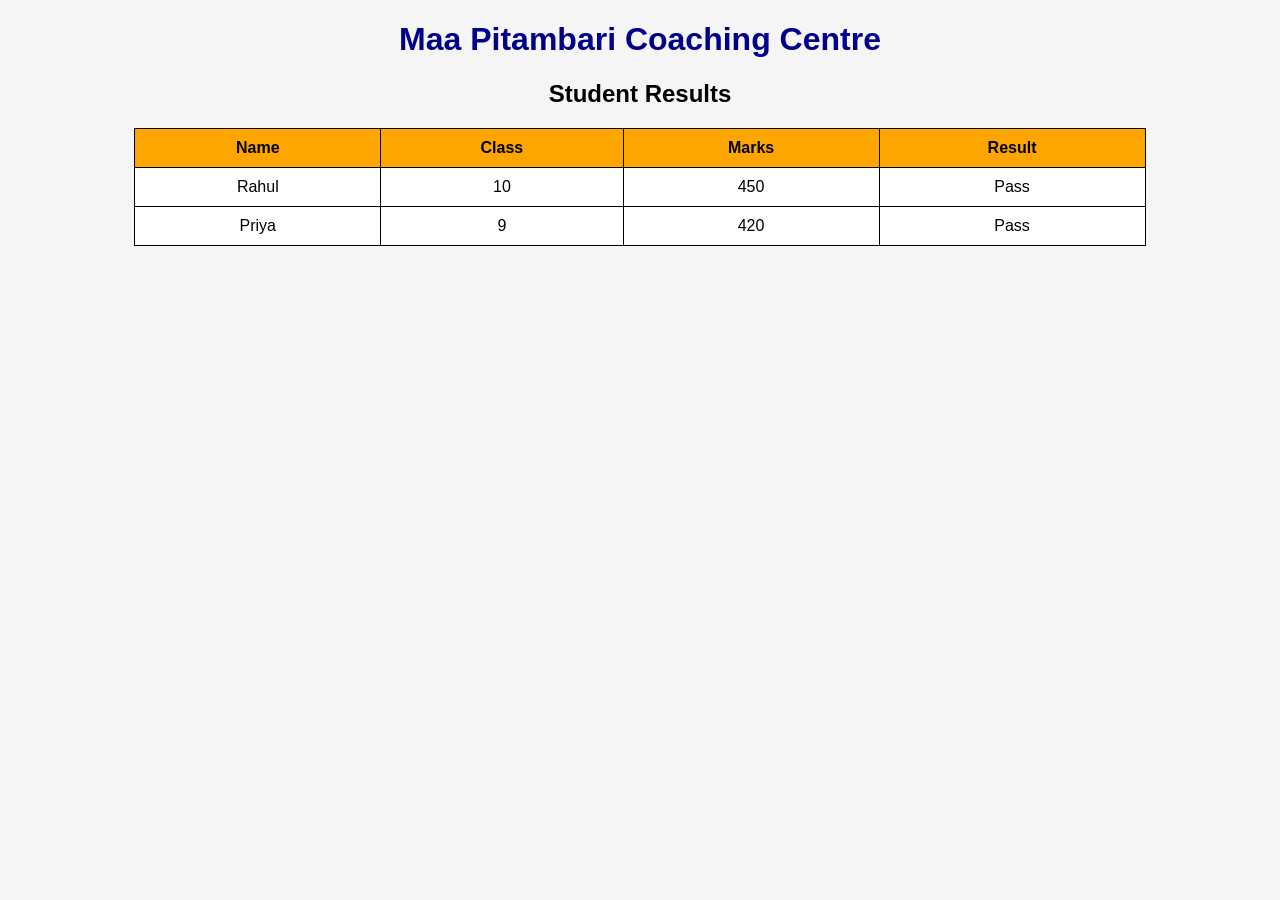
==== index.html @ f131f496 "Add files via upload" ====
<!DOCTYPE html>
<html>
<head>
    <title>Maa Pitambari Coaching Centre Results</title>
    <style>
        body {
            font-family: Arial;
            text-align: center;
            background: #f5f5f5;
        }
        h1 {
            color: darkblue;
        }
        table {
            margin: auto;
            border-collapse: collapse;
            width: 80%;
            background: white;
        }
        th, td {
            border: 1px solid black;
            padding: 10px;
        }
        th {
            background: orange;
        }
    </style>
</head>

<body>

<h1>Maa Pitambari Coaching Centre</h1>
<h2>Student Results</h2>

<table>
    <tr>
        <th>Name</th>
        <th>Class</th>
        <th>Marks</th>
        <th>Result</th>
    </tr>

    <tr>
        <td>Rahul</td>
        <td>10</td>
        <td>450</td>
        <td>Pass</td>
    </tr>

    <tr>
        <td>Priya</td>
        <td>9</td>
        <td>420</td>
        <td>Pass</td>
    </tr>

</table>

</body>
</html>
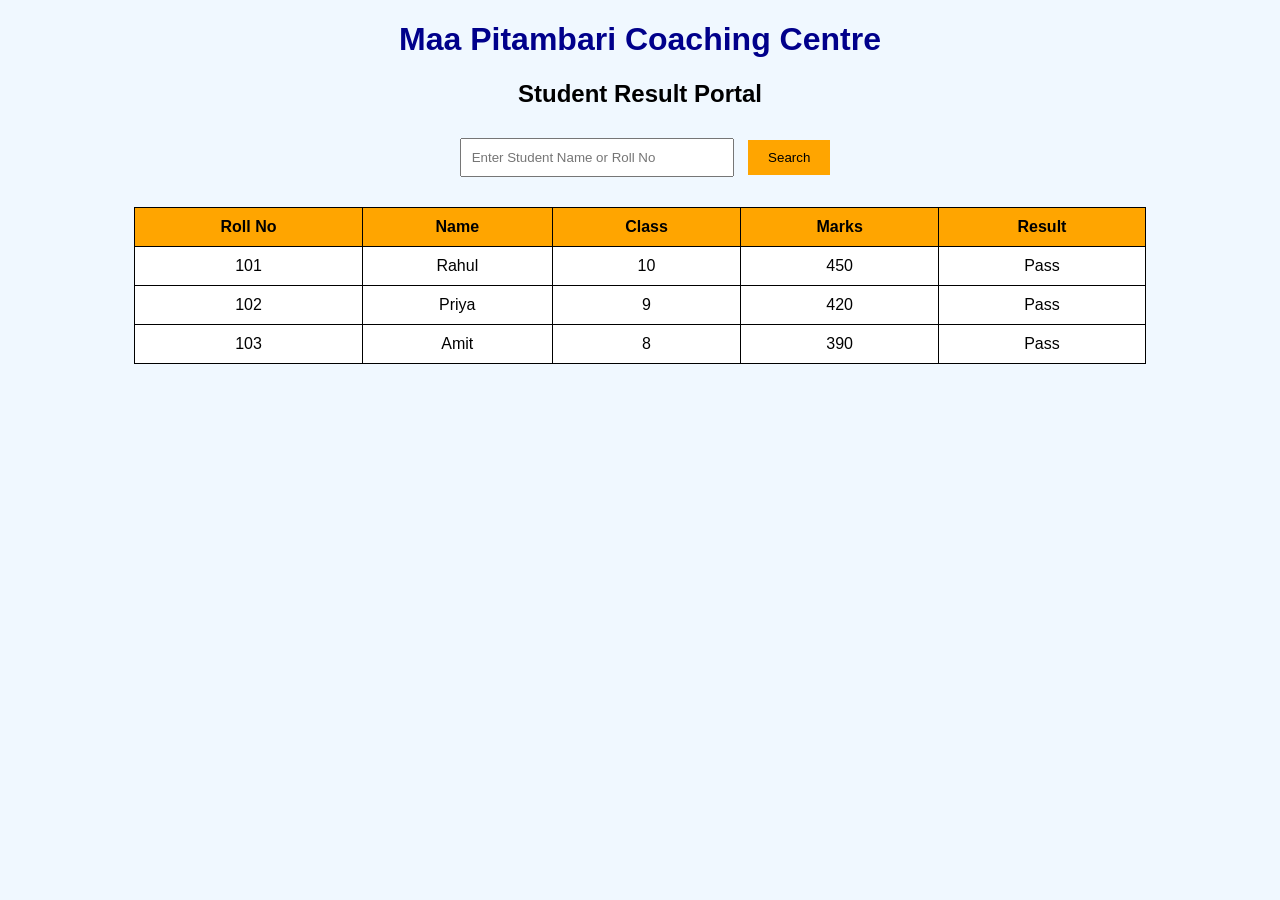
==== commit dfa1109f: "Add files via upload" ====
--- a/index.html
+++ b/index.html
@@ -1,39 +1,21 @@
 <!DOCTYPE html>
 <html>
 <head>
-    <title>Maa Pitambari Coaching Centre Results</title>
-    <style>
-        body {
-            font-family: Arial;
-            text-align: center;
-            background: #f5f5f5;
-        }
-        h1 {
-            color: darkblue;
-        }
-        table {
-            margin: auto;
-            border-collapse: collapse;
-            width: 80%;
-            background: white;
-        }
-        th, td {
-            border: 1px solid black;
-            padding: 10px;
-        }
-        th {
-            background: orange;
-        }
-    </style>
+    <title>Maa Pitambari Coaching Centre</title>
+    <link rel="stylesheet" href="style.css">
 </head>
 
 <body>
 
 <h1>Maa Pitambari Coaching Centre</h1>
-<h2>Student Results</h2>
+<h2>Student Result Portal</h2>
 
-<table>
+<input type="text" id="searchBox" placeholder="Enter Student Name or Roll No">
+<button onclick="searchResult()">Search</button>
+
+<table id="resultTable">
     <tr>
+        <th>Roll No</th>
         <th>Name</th>
         <th>Class</th>
         <th>Marks</th>
@@ -41,6 +23,7 @@
     </tr>
 
     <tr>
+        <td>101</td>
         <td>Rahul</td>
         <td>10</td>
         <td>450</td>
@@ -48,13 +31,26 @@
     </tr>
 
     <tr>
+        <td>102</td>
         <td>Priya</td>
         <td>9</td>
         <td>420</td>
         <td>Pass</td>
     </tr>
 
+    <tr>
+        <td>103</td>
+        <td>Amit</td>
+        <td>8</td>
+        <td>390</td>
+        <td>Pass</td>
+    </tr>
+
 </table>
+
+<p id="noResult" style="display:none; color:red;">No result found</p>
+
+<script src="script.js"></script>
 
 </body>
 </html>
--- a/style.css
+++ b/style.css
@@ -0,0 +1,39 @@
+body {
+    font-family: Arial;
+    text-align: center;
+    background: #f0f8ff;
+}
+
+h1 {
+    color: darkblue;
+}
+
+input {
+    padding: 10px;
+    width: 250px;
+    margin: 10px;
+}
+
+button {
+    padding: 10px 20px;
+    background: orange;
+    border: none;
+    cursor: pointer;
+}
+
+table {
+    margin: auto;
+    margin-top: 20px;
+    border-collapse: collapse;
+    width: 80%;
+    background: white;
+}
+
+th, td {
+    border: 1px solid black;
+    padding: 10px;
+}
+
+th {
+    background: orange;
+}
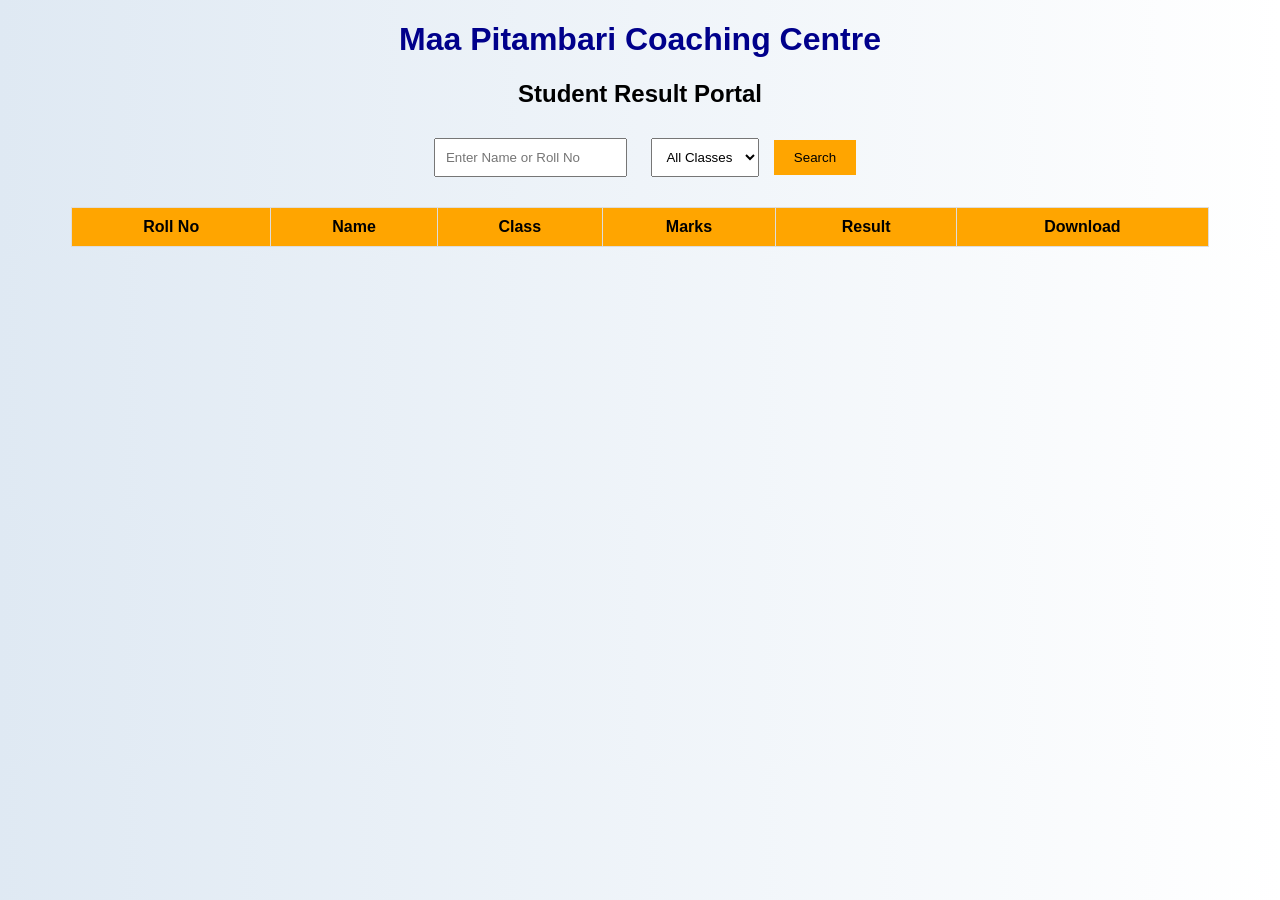
==== commit 99c4c23e: "Add files via upload" ====
--- a/index.html
+++ b/index.html
@@ -10,42 +10,28 @@
 <h1>Maa Pitambari Coaching Centre</h1>
 <h2>Student Result Portal</h2>
 
-<input type="text" id="searchBox" placeholder="Enter Student Name or Roll No">
+<input type="text" id="searchBox" placeholder="Enter Name or Roll No">
+<select id="classFilter">
+    <option value="">All Classes</option>
+    <option value="10">Class 10</option>
+    <option value="9">Class 9</option>
+    <option value="8">Class 8</option>
+</select>
+
 <button onclick="searchResult()">Search</button>
 
 <table id="resultTable">
-    <tr>
-        <th>Roll No</th>
-        <th>Name</th>
-        <th>Class</th>
-        <th>Marks</th>
-        <th>Result</th>
-    </tr>
-
-    <tr>
-        <td>101</td>
-        <td>Rahul</td>
-        <td>10</td>
-        <td>450</td>
-        <td>Pass</td>
-    </tr>
-
-    <tr>
-        <td>102</td>
-        <td>Priya</td>
-        <td>9</td>
-        <td>420</td>
-        <td>Pass</td>
-    </tr>
-
-    <tr>
-        <td>103</td>
-        <td>Amit</td>
-        <td>8</td>
-        <td>390</td>
-        <td>Pass</td>
-    </tr>
-
+    <thead>
+        <tr>
+            <th>Roll No</th>
+            <th>Name</th>
+            <th>Class</th>
+            <th>Marks</th>
+            <th>Result</th>
+            <th>Download</th>
+        </tr>
+    </thead>
+    <tbody></tbody>
 </table>
 
 <p id="noResult" style="display:none; color:red;">No result found</p>
--- a/style.css
+++ b/style.css
@@ -1,16 +1,15 @@
 body {
     font-family: Arial;
     text-align: center;
-    background: #f0f8ff;
+    background: linear-gradient(to right, #dfe9f3, #ffffff);
 }
 
 h1 {
     color: darkblue;
 }
 
-input {
+input, select {
     padding: 10px;
-    width: 250px;
     margin: 10px;
 }
 
@@ -25,15 +24,21 @@
     margin: auto;
     margin-top: 20px;
     border-collapse: collapse;
-    width: 80%;
+    width: 90%;
     background: white;
 }
 
 th, td {
-    border: 1px solid black;
+    border: 1px solid #ddd;
     padding: 10px;
 }
 
 th {
     background: orange;
+}
+
+@media (max-width: 600px) {
+    table {
+        font-size: 12px;
+    }
 }
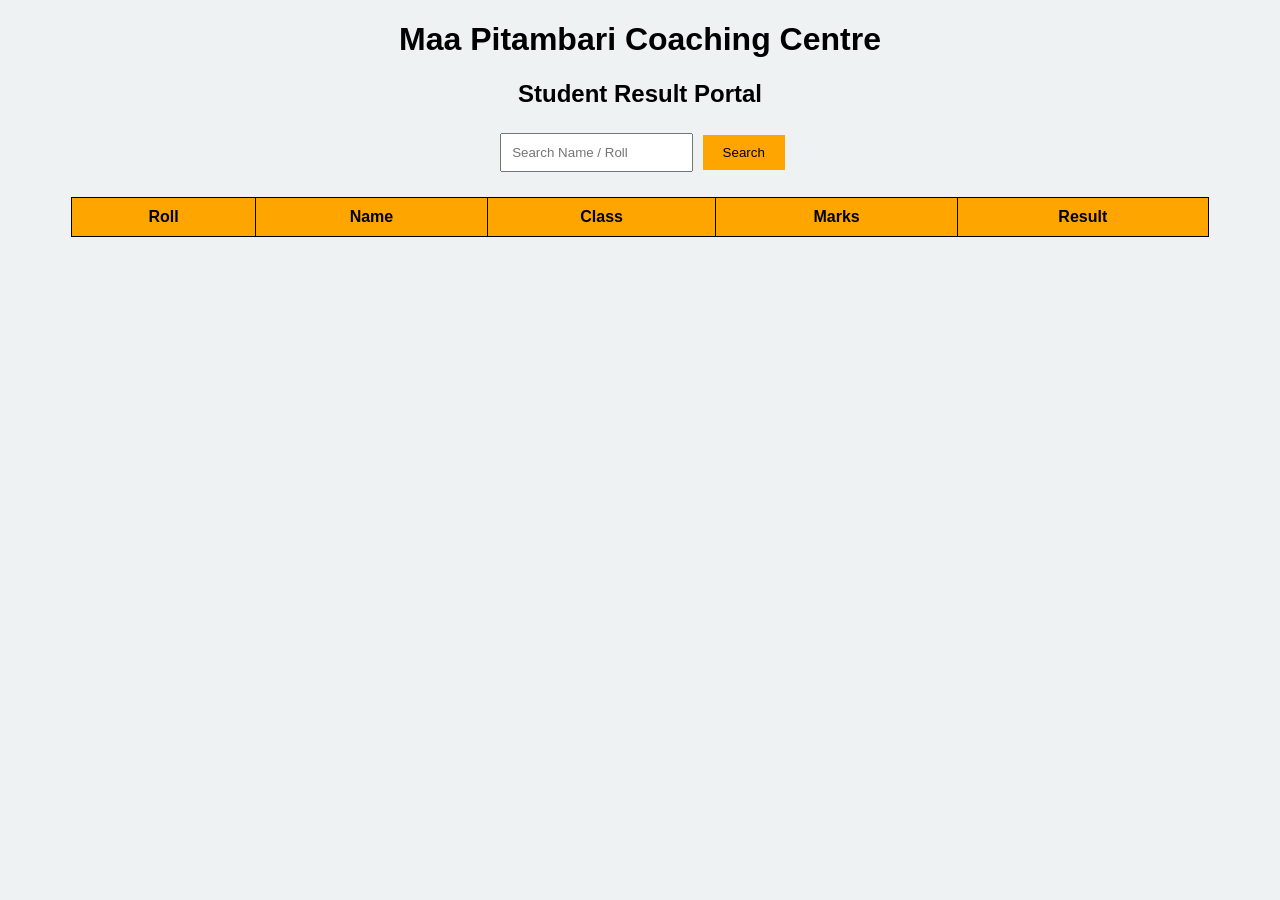
==== commit 8a086007: "Add files via upload" ====
--- a/index.html
+++ b/index.html
@@ -10,32 +10,22 @@
 <h1>Maa Pitambari Coaching Centre</h1>
 <h2>Student Result Portal</h2>
 
-<input type="text" id="searchBox" placeholder="Enter Name or Roll No">
-<select id="classFilter">
-    <option value="">All Classes</option>
-    <option value="10">Class 10</option>
-    <option value="9">Class 9</option>
-    <option value="8">Class 8</option>
-</select>
-
+<input type="text" id="searchBox" placeholder="Search Name / Roll">
 <button onclick="searchResult()">Search</button>
 
 <table id="resultTable">
     <thead>
         <tr>
-            <th>Roll No</th>
+            <th>Roll</th>
             <th>Name</th>
             <th>Class</th>
             <th>Marks</th>
             <th>Result</th>
-            <th>Download</th>
         </tr>
     </thead>
     <tbody></tbody>
 </table>
 
-<p id="noResult" style="display:none; color:red;">No result found</p>
-
 <script src="script.js"></script>
 
 </body>
--- a/style.css
+++ b/style.css
@@ -1,16 +1,12 @@
 body {
     font-family: Arial;
     text-align: center;
-    background: linear-gradient(to right, #dfe9f3, #ffffff);
+    background: #eef2f3;
 }
 
-h1 {
-    color: darkblue;
-}
-
-input, select {
+input {
     padding: 10px;
-    margin: 10px;
+    margin: 5px;
 }
 
 button {
@@ -29,16 +25,10 @@
 }
 
 th, td {
-    border: 1px solid #ddd;
+    border: 1px solid black;
     padding: 10px;
 }
 
 th {
     background: orange;
-}
-
-@media (max-width: 600px) {
-    table {
-        font-size: 12px;
-    }
 }
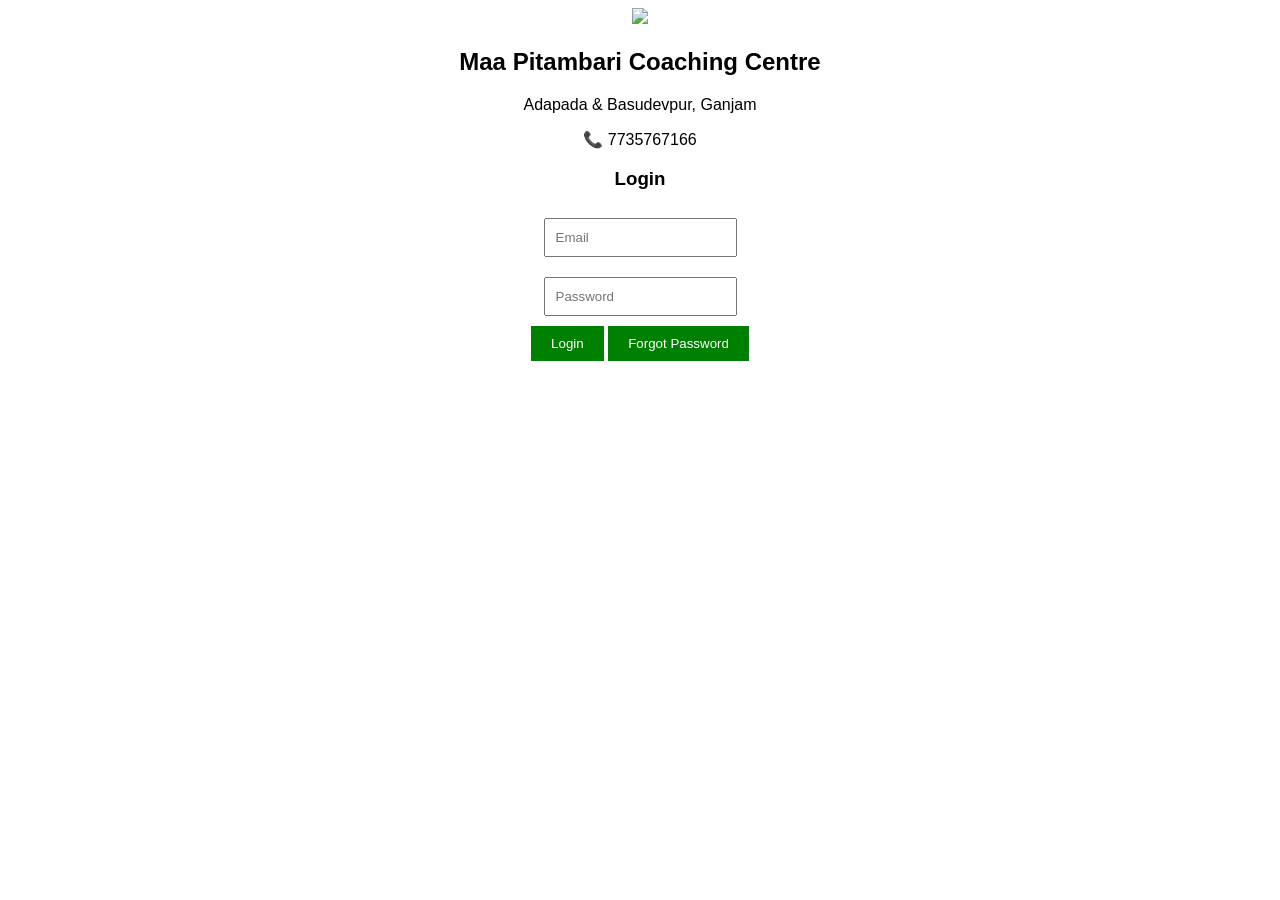
==== commit 6eef182a: "Add files via upload" ====
--- a/index.html
+++ b/index.html
@@ -1,31 +1,28 @@
 <!DOCTYPE html>
 <html>
 <head>
-    <title>Maa Pitambari Coaching Centre</title>
-    <link rel="stylesheet" href="style.css">
+<title>Maa Pitambari Coaching Centre</title>
+<link rel="stylesheet" href="style.css">
 </head>
-
 <body>
 
-<h1>Maa Pitambari Coaching Centre</h1>
-<h2>Student Result Portal</h2>
+<img src="logo.png" width="120">
+<h2>Maa Pitambari Coaching Centre</h2>
+<p>Adapada & Basudevpur, Ganjam</p>
+<p>📞 7735767166</p>
 
-<input type="text" id="searchBox" placeholder="Search Name / Roll">
-<button onclick="searchResult()">Search</button>
+<h3>Login</h3>
 
-<table id="resultTable">
-    <thead>
-        <tr>
-            <th>Roll</th>
-            <th>Name</th>
-            <th>Class</th>
-            <th>Marks</th>
-            <th>Result</th>
-        </tr>
-    </thead>
-    <tbody></tbody>
-</table>
+<input type="email" id="email" placeholder="Email"><br>
+<input type="password" id="password" placeholder="Password"><br>
 
+<button onclick="login()">Login</button>
+<button onclick="resetPassword()">Forgot Password</button>
+
+<script src="https://www.gstatic.com/firebasejs/8.10.0/firebase-app.js"></script>
+<script src="https://www.gstatic.com/firebasejs/8.10.0/firebase-auth.js"></script>
+
+<script src="firebase.js"></script>
 <script src="script.js"></script>
 
 </body>
--- a/style.css
+++ b/style.css
@@ -1,34 +1,16 @@
-body {
-    font-family: Arial;
-    text-align: center;
-    background: #eef2f3;
+body{
+  text-align:center;
+  font-family:Arial;
 }
 
-input {
-    padding: 10px;
-    margin: 5px;
+input{
+  padding:10px;
+  margin:10px;
 }
 
-button {
-    padding: 10px 20px;
-    background: orange;
-    border: none;
-    cursor: pointer;
-}
-
-table {
-    margin: auto;
-    margin-top: 20px;
-    border-collapse: collapse;
-    width: 90%;
-    background: white;
-}
-
-th, td {
-    border: 1px solid black;
-    padding: 10px;
-}
-
-th {
-    background: orange;
+button{
+  padding:10px 20px;
+  background:green;
+  color:white;
+  border:none;
 }
